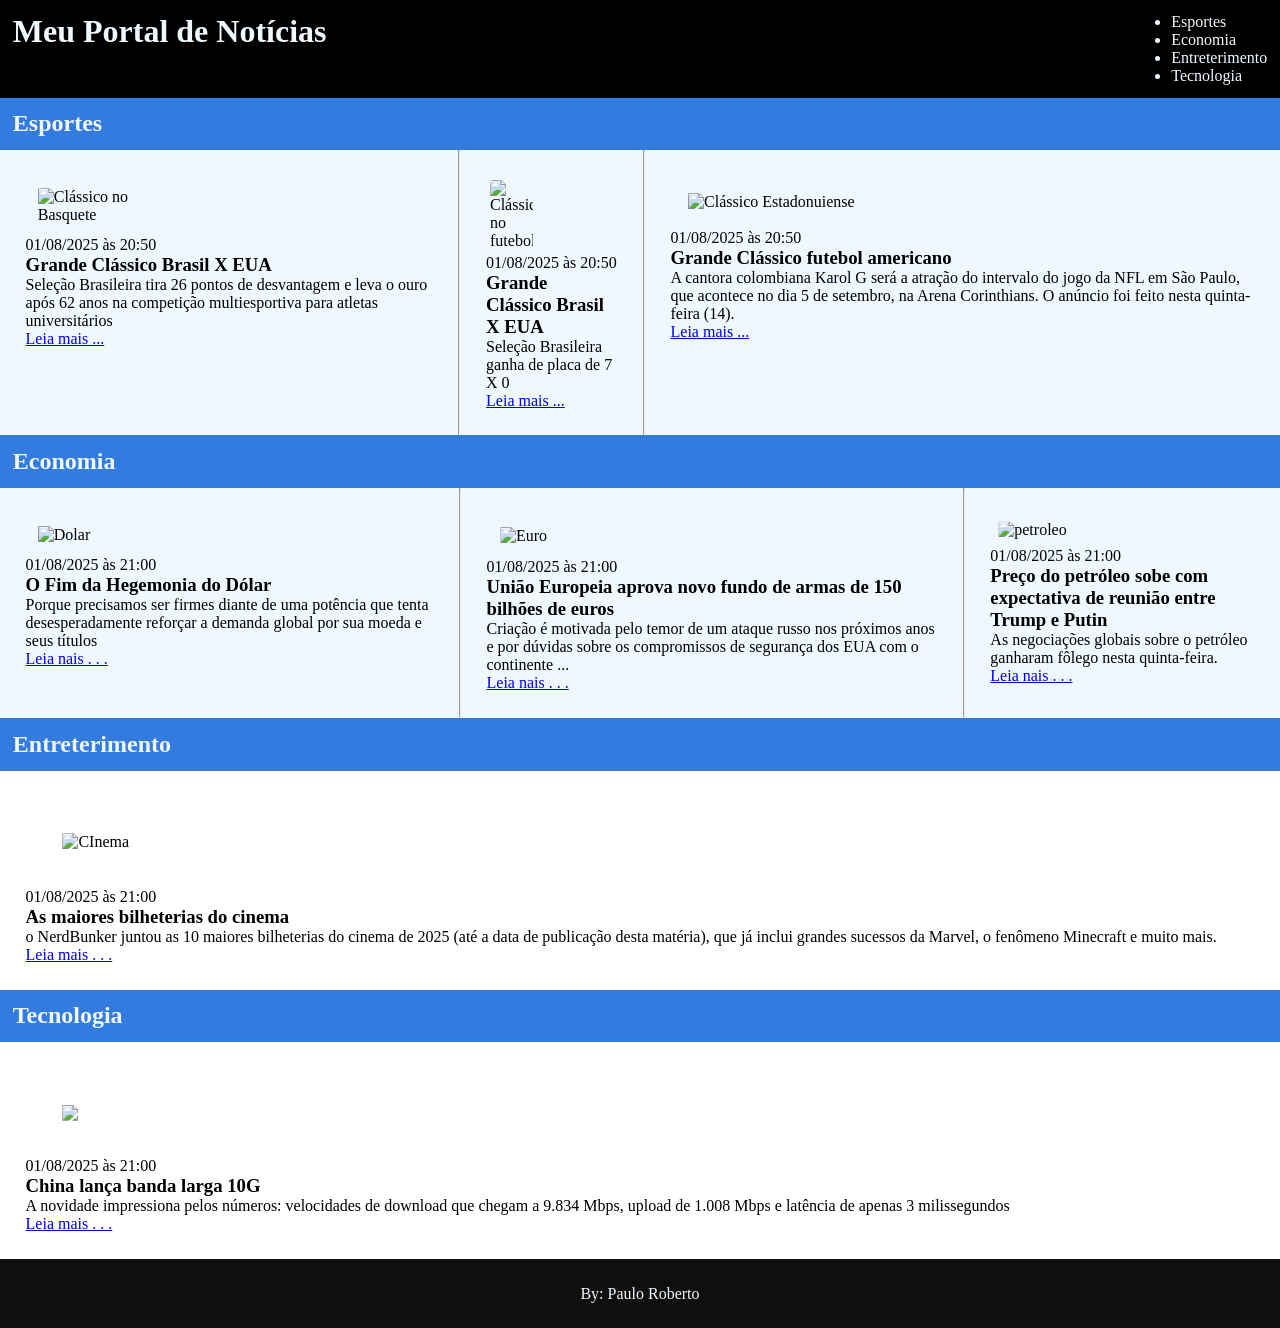
==== index.html @ 91217e43 "site de noticias atividade realizada proposta pelo curso" ====
<!DOCTYPE html>
<html lang="pt-BR">
    <head>
        <meta charset="UTF-8">
        <meta http-equiv="X-UA-Compatible" content="IE=edge">
        <meta name="viewport" content="width=device-width, initial-scale=1.0">
        <title> Meu Portal de Notícias </title>
        <link rel="stylesheet" href="./stylesheet.css"/> 
    </head>
    <body>
        <header class="header1">
            <h1> Meu Portal de Notícias </h1>
            <nav>
                <ul>
                    <li href="#esportes"> Esportes </li>
                    <li href="#economia" > Economia </li>
                    <li href="#entreterimento" > Entreterimento </li>
                    <li href="#tecnologia" > Tecnologia </li>
                </ul>
            </nav>
        </header>
        <section>
            <h2 class="titulo"> Esportes </h2>
        </section>
        <section>
            <nav class="titulo1">
                <article>
                    <img src="imagens/basquete.jpg" alt=" Clássico no Basquete ">
                    <header> 
                        <time> 01/08/2025 às 20:50 </time> 
                    </header>
                    <h3> Grande Clássico Brasil X EUA  </h3>
                    <p>
                        Seleção Brasileira tira 26 pontos de desvantagem e leva o ouro após 62 anos na competição multiesportiva para atletas universitários
                    </p>
                    <a href="#" title=" Leia a notícia completa " > Leia mais ... </a>
                </article>
                <hr>
                <article>
                    <img src="imagens/futebol.jpg" alt=" Clássico no futebol ">
                    <header> 
                        <time> 01/08/2025 às 20:50 </time> 
                    </header>
                    <h3> Grande Clássico Brasil X EUA  </h3>
                    <p>
                        Seleção Brasileira ganha de placa de 7 X 0
                    </p>
                    <a href="#" title=" Leia a notícia completa " > Leia mais ... </a>
                </article>
                <hr>
                <article>
                    <img src="imagens/futebol-americano.jpg" alt=" Clássico Estadonuiense  ">
                    <header> 
                        <time> 01/08/2025 às 20:50 </time> 
                    </header>
                    <h3> Grande Clássico futebol americano  </h3>
                    <p>
                        A cantora colombiana Karol G será a atração do intervalo do jogo da NFL em São Paulo, que acontece no dia 5 de setembro, na Arena Corinthians. O anúncio foi feito nesta quinta-feira (14).
                    </p>
                    <a href="#" title=" Leia a notícia completa " > Leia mais ... </a>
                </article>
            </nav>
        </section>
        <section>
            <h2 class="titulo"> Economia </h2>
        </section>
        <section>
            <nav class="titulo1">
                <article>
                    <img src="imagens/dolares.jpg" alt=" Dolar ">
                    <header> 
                        <time> 01/08/2025 às 21:00 </time> 
                    </header>
                    <h3> O Fim da Hegemonia do Dólar </h3>
                    <p>
                        Porque precisamos ser firmes diante de uma potência que tenta desesperadamente reforçar a demanda global por sua moeda e seus títulos
                    </p>
                    <a href="#" title=" Leia a notícia completa " > Leia nais . . . </a>
                </article>
                <hr>
                <article>
                    <img src="imagens/euro.jpg" alt=" Euro ">
                    <header> 
                        <time> 01/08/2025 às 21:00 </time> 
                    </header>
                    <h3> União Europeia aprova novo fundo de armas de 150 bilhões de euros </h3>
                    <p>
                        Criação é motivada pelo temor de um ataque russo nos próximos anos e por dúvidas sobre os compromissos de segurança dos EUA com o continente ...
                    </p>
                    <a href="#" title=" Leia a notícia completa " > Leia nais . . . </a>
                </article>
                <hr>
                <article>
                <img src="imagens/petroleo.jpg" alt=" petroleo ">
                <header> 
                <time> 01/08/2025 às 21:00 </time> 
                </header>
                <h3> Preço do petróleo sobe com expectativa de reunião entre Trump e Putin </h3>
                <p>
                    As negociações globais sobre o petróleo ganharam fôlego nesta quinta-feira.
                </p>
                <a href="#" title=" Leia a notícia completa " > Leia nais . . . </a>
                </article>
            </nav>
        </section>
        <section>
            <h2 class="titulo"> Entreterimento </h2>
            <article> 
                <img src="imagens/cinema.jpg" alt=" CInema ">
                <header> 
                    <time> 01/08/2025 às 21:00 </time> 
                </header>
                <h3> As maiores bilheterias do cinema  </h3>
                <p>
                    o NerdBunker juntou as 10 maiores bilheterias do cinema de 2025 (até a data de publicação desta matéria), que já inclui grandes sucessos da Marvel, o fenômeno Minecraft e muito mais.
                </p>
                <a href="#" title="Leia a notícia completa " > Leia mais . . . </a>
            </article>
        </section>
        <section>
            <h2 class="titulo"> Tecnologia </h2>
            <article>
                <img src="imagens/tecnologia.jpg">
                <header> 
                    <time> 01/08/2025 às 21:00 </time> 
                </header>
                <h3> China lança banda larga 10G </h3>
                <p>
                    A novidade impressiona pelos números: velocidades de download que chegam a 9.834 Mbps, upload de 1.008 Mbps e latência de apenas 3 milissegundos
                </p>
                <a href="#" title="Leia a notícia completa " > Leia mais . . . </a>
            </article>
        </section>
    </body>
    <footer>
        <p>
            By: Paulo Roberto 
        </p>
    </footer>
</html>
---- stylesheet.css ----
*{
    box-sizing: border-box;
    margin: 0;
    padding: 0;
}

.header1{
    display: flex;justify-content: space-between;
    padding: 1%;
    background-color: black;
}

header nav{
    background-color: black;
    color: aliceblue;
}

header h1 {
    color: aliceblue;
    background-color: black;
}

img{
    display: flex;
    border-radius: 10%;
    width: 35%;
    padding: 1%;
    margin: 2%;
}

.titulo{
    padding: 1%;
    color: aliceblue;
    background-color: rgb(52, 123, 223);
    border-color: black;
}

article{
    border: 0cap;
    margin: 1%;
    padding: 1%;
}
.titulo1{
    display: flex; justify-content: flex;
    background-color: aliceblue;
    color: black;

}
footer{
    display: flex; justify-content: center;
    padding: 2%;
    background-color: rgb(15, 15, 15);
    color: aliceblue;
}
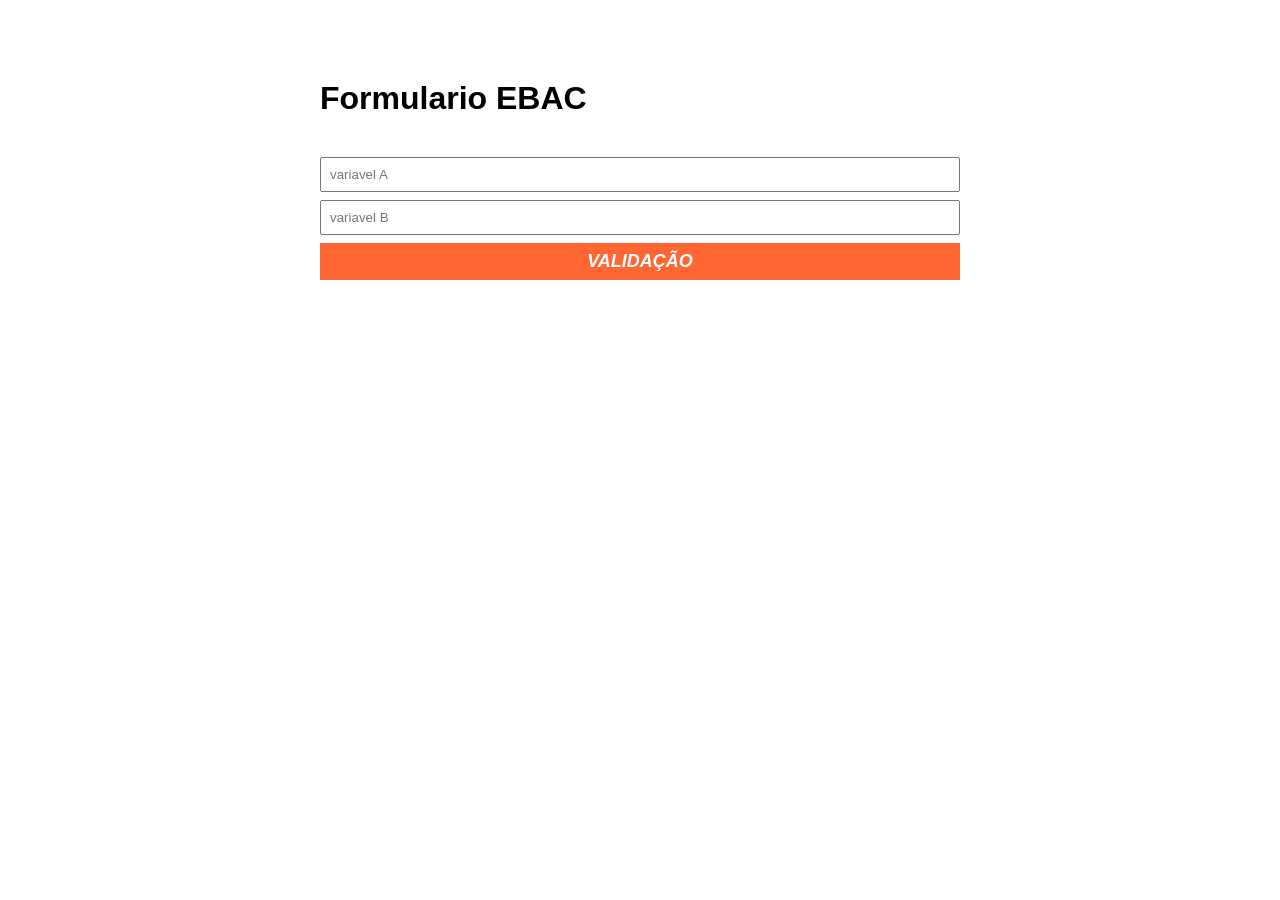
==== commit bf25ec34: "add new file" ====
--- a/index.html
+++ b/index.html
@@ -4,137 +4,20 @@
         <meta charset="UTF-8">
         <meta http-equiv="X-UA-Compatible" content="IE=edge">
         <meta name="viewport" content="width=device-width, initial-scale=1.0">
-        <title> Meu Portal de Notícias </title>
-        <link rel="stylesheet" href="./stylesheet.css"/> 
+        <title> Formulario EBAC </title>
+        <link rel="stylesheet" href="./main.css">
     </head>
     <body>
-        <header class="header1">
-            <h1> Meu Portal de Notícias </h1>
-            <nav>
-                <ul>
-                    <li href="#esportes"> Esportes </li>
-                    <li href="#economia" > Economia </li>
-                    <li href="#entreterimento" > Entreterimento </li>
-                    <li href="#tecnologia" > Tecnologia </li>
-                </ul>
-            </nav>
-        </header>
-        <section>
-            <h2 class="titulo"> Esportes </h2>
-        </section>
-        <section>
-            <nav class="titulo1">
-                <article>
-                    <img src="imagens/basquete.jpg" alt=" Clássico no Basquete ">
-                    <header> 
-                        <time> 01/08/2025 às 20:50 </time> 
-                    </header>
-                    <h3> Grande Clássico Brasil X EUA  </h3>
-                    <p>
-                        Seleção Brasileira tira 26 pontos de desvantagem e leva o ouro após 62 anos na competição multiesportiva para atletas universitários
-                    </p>
-                    <a href="#" title=" Leia a notícia completa " > Leia mais ... </a>
-                </article>
-                <hr>
-                <article>
-                    <img src="imagens/futebol.jpg" alt=" Clássico no futebol ">
-                    <header> 
-                        <time> 01/08/2025 às 20:50 </time> 
-                    </header>
-                    <h3> Grande Clássico Brasil X EUA  </h3>
-                    <p>
-                        Seleção Brasileira ganha de placa de 7 X 0
-                    </p>
-                    <a href="#" title=" Leia a notícia completa " > Leia mais ... </a>
-                </article>
-                <hr>
-                <article>
-                    <img src="imagens/futebol-americano.jpg" alt=" Clássico Estadonuiense  ">
-                    <header> 
-                        <time> 01/08/2025 às 20:50 </time> 
-                    </header>
-                    <h3> Grande Clássico futebol americano  </h3>
-                    <p>
-                        A cantora colombiana Karol G será a atração do intervalo do jogo da NFL em São Paulo, que acontece no dia 5 de setembro, na Arena Corinthians. O anúncio foi feito nesta quinta-feira (14).
-                    </p>
-                    <a href="#" title=" Leia a notícia completa " > Leia mais ... </a>
-                </article>
-            </nav>
-        </section>
-        <section>
-            <h2 class="titulo"> Economia </h2>
-        </section>
-        <section>
-            <nav class="titulo1">
-                <article>
-                    <img src="imagens/dolares.jpg" alt=" Dolar ">
-                    <header> 
-                        <time> 01/08/2025 às 21:00 </time> 
-                    </header>
-                    <h3> O Fim da Hegemonia do Dólar </h3>
-                    <p>
-                        Porque precisamos ser firmes diante de uma potência que tenta desesperadamente reforçar a demanda global por sua moeda e seus títulos
-                    </p>
-                    <a href="#" title=" Leia a notícia completa " > Leia nais . . . </a>
-                </article>
-                <hr>
-                <article>
-                    <img src="imagens/euro.jpg" alt=" Euro ">
-                    <header> 
-                        <time> 01/08/2025 às 21:00 </time> 
-                    </header>
-                    <h3> União Europeia aprova novo fundo de armas de 150 bilhões de euros </h3>
-                    <p>
-                        Criação é motivada pelo temor de um ataque russo nos próximos anos e por dúvidas sobre os compromissos de segurança dos EUA com o continente ...
-                    </p>
-                    <a href="#" title=" Leia a notícia completa " > Leia nais . . . </a>
-                </article>
-                <hr>
-                <article>
-                <img src="imagens/petroleo.jpg" alt=" petroleo ">
-                <header> 
-                <time> 01/08/2025 às 21:00 </time> 
-                </header>
-                <h3> Preço do petróleo sobe com expectativa de reunião entre Trump e Putin </h3>
-                <p>
-                    As negociações globais sobre o petróleo ganharam fôlego nesta quinta-feira.
-                </p>
-                <a href="#" title=" Leia a notícia completa " > Leia nais . . . </a>
-                </article>
-            </nav>
-        </section>
-        <section>
-            <h2 class="titulo"> Entreterimento </h2>
-            <article> 
-                <img src="imagens/cinema.jpg" alt=" CInema ">
-                <header> 
-                    <time> 01/08/2025 às 21:00 </time> 
-                </header>
-                <h3> As maiores bilheterias do cinema  </h3>
-                <p>
-                    o NerdBunker juntou as 10 maiores bilheterias do cinema de 2025 (até a data de publicação desta matéria), que já inclui grandes sucessos da Marvel, o fenômeno Minecraft e muito mais.
-                </p>
-                <a href="#" title="Leia a notícia completa " > Leia mais . . . </a>
-            </article>
-        </section>
-        <section>
-            <h2 class="titulo"> Tecnologia </h2>
-            <article>
-                <img src="imagens/tecnologia.jpg">
-                <header> 
-                    <time> 01/08/2025 às 21:00 </time> 
-                </header>
-                <h3> China lança banda larga 10G </h3>
-                <p>
-                    A novidade impressiona pelos números: velocidades de download que chegam a 9.834 Mbps, upload de 1.008 Mbps e latência de apenas 3 milissegundos
-                </p>
-                <a href="#" title="Leia a notícia completa " > Leia mais . . . </a>
-            </article>
-        </section>
+        <div class="container">
+            <h1> Formulario EBAC </h1>
+            <form id="formulario">
+                <input type="number" id="variavelA" required placeholder="variavel A" />
+                <input type="number" id="variavelB" required placeholder="variavel B" />
+                <p class="maior"> A variavél B tem que ser maior que A, mude de valor ! </p>
+                <button id="validar" validar="submit"> Validação </button>    
+            </form>
+            <p class="msg-sucesso"></p>
+        </div>
+        <script src="./main.js"></script>
     </body>
-    <footer>
-        <p>
-            By: Paulo Roberto 
-        </p>
-    </footer>
 </html>
--- a/main.css
+++ b/main.css
@@ -0,0 +1,63 @@
+* {
+    margin: 0;
+    padding: 0;
+    box-sizing: border-box;
+    font-family: sans-serif;
+}
+
+body{
+}
+
+.container {
+    margin: 80px auto;
+    max-width: 640px;
+    width: 100%;
+}
+
+form{
+    margin-top: 40px;
+}
+
+input, button{
+    display: block;
+    padding: 8px;
+    margin-bottom: 8px;
+    width: 100%;
+}
+
+button{
+    background-color: rgb(255, 102, 50);
+    border: none;
+    text-transform: uppercase;
+    color: #fff;
+    font-weight: bold;
+    font-size: 18px;
+    font-style: italic;
+    cursor: pointer;
+}
+
+button:hover{
+    background-color:  #ff8249;
+}
+
+.msg-sucesso{
+    background-color: #2ecc71;
+    padding: 16px;
+    color: #fff;
+    display: none;
+}
+
+.maior{
+    padding: 8px;
+    font-size: 12px;
+    background-color: red;
+    color: #fff;
+    margin-bottom: 8px;
+    display: none;
+}
+
+input.erro{
+    color: red;
+    border-color: red ;
+    outline-color: red;
+}
